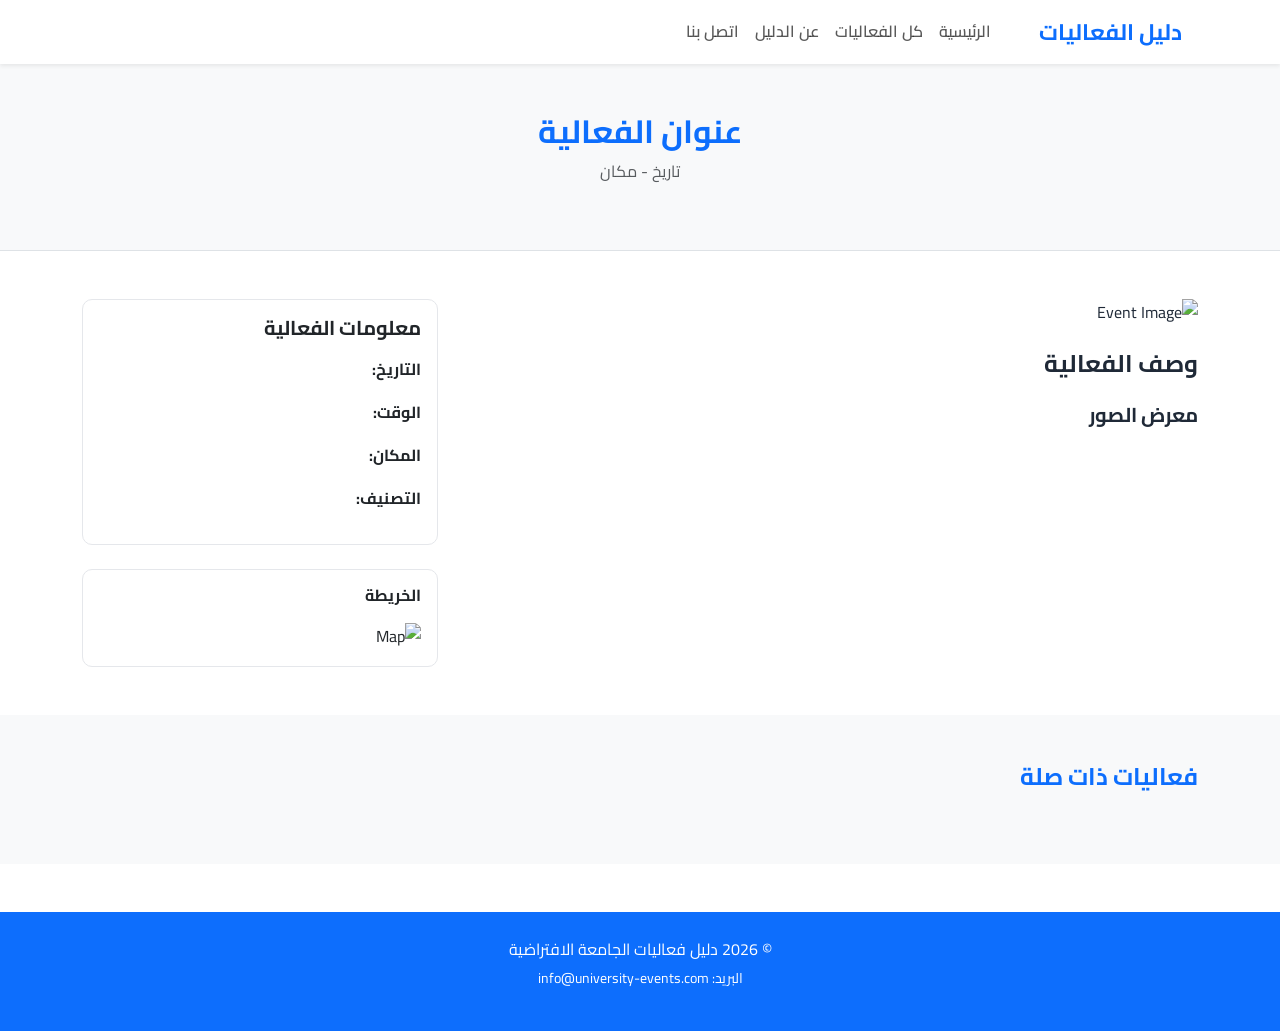
==== event.html @ d27057e1 "first commit" ====
<!DOCTYPE html>
<html lang="ar" dir="rtl">


<head>
    <meta charset="UTF-8">
    <meta name="viewport" content="width=device-width, initial-scale=1.0">
    <title>تفاصيل الفعالية</title>

    <!-- Bootstrap -->
    <link href="https://cdn.jsdelivr.net/npm/bootstrap@5.3.0/dist/css/bootstrap.min.css" rel="stylesheet">

    <!-- Google Font -->
    <link href="https://fonts.googleapis.com/css2?family=Cairo:wght@300;400;600;700&display=swap" rel="stylesheet">

    <!-- CSS -->
    <link rel="stylesheet" href="assets/css/style.css">
</head>

<body>

    <!-- Navbar -->
    <nav class="navbar navbar-expand-lg navbar-light bg-white shadow-sm">
        <div class="container">
            <a class="navbar-brand fw-bold text-primary" href="index.html">دليل الفعاليات</a>

            <button class="navbar-toggler" type="button" data-bs-toggle="collapse" data-bs-target="#navMenu">
                <span class="navbar-toggler-icon"></span>
            </button>

            <div class="collapse navbar-collapse" id="navMenu">
                <ul class="navbar-nav ms-auto">
                    <li class="nav-item"><a class="nav-link" href="index.html">الرئيسية</a></li>
                    <li class="nav-item"><a class="nav-link" href="events.html">كل الفعاليات</a></li>
                    <li class="nav-item"><a class="nav-link" href="about.html">عن الدليل</a></li>
                    <li class="nav-item"><a class="nav-link" href="contact.html">اتصل بنا</a></li>
                </ul>
            </div>
        </div>
    </nav>

    <!-- Header -->
    <header class="py-5 bg-light border-bottom">
        <div class="container text-center">
            <h2 class="fw-bold text-primary" id="eventTitle">عنوان الفعالية</h2>
            <p class="text-muted" id="eventShortInfo">تاريخ - مكان</p>
        </div>
    </header>

    <!-- Event Details -->
    <section class="py-5">
        <div class="container">

            <div class="row">

                <!-- Left column -->
                <div class="col-lg-8">

                    <!-- Main image -->
                    <img id="eventImage" src="" class="img-fluid rounded mb-4" alt="Event Image">

                    <!-- Description -->
                    <h4 class="fw-bold mb-3">وصف الفعالية</h4>
                    <p id="eventDescription" class="text-muted">
                        <!-- يتم تعبئته من main.js -->
                    </p>

                    <!-- Gallery -->
                    <h5 class="fw-bold mt-4 mb-3">معرض الصور</h5>
                    <div class="row g-3" id="eventGallery">
                        <!-- يتم تعبئته من main.js -->
                    </div>

                </div>

                <!-- Right Column -->
                <div class="col-lg-4">

                    <div class="card mb-4">
                        <div class="card-body">

                            <h5 class="fw-bold mb-3">معلومات الفعالية</h5>

                            <p><strong>التاريخ:</strong> <span id="eventDate"></span></p>
                            <p><strong>الوقت:</strong> <span id="eventTime"></span></p>
                            <p><strong>المكان:</strong> <span id="eventLocation"></span></p>
                            <p><strong>التصنيف:</strong> <span id="eventCategory"></span></p>

                        </div>
                    </div>

                    <!-- Static Map -->
                    <div class="card">
                        <div class="card-body">
                            <h6 class="fw-bold mb-3">الخريطة</h6>
                            <img src="" id="eventMap" class="img-fluid rounded" alt="Map">
                        </div>
                    </div>

                </div>

            </div>

        </div>
    </section>

    <!-- Related Events -->
    <section class="py-5 bg-light">
        <div class="container">
            <h4 class="fw-bold mb-4 text-primary">فعاليات ذات صلة</h4>

            <div class="row" id="relatedEvents"></div>
        </div>
    </section>

    <!-- Footer -->
    <footer class="bg-primary text-white py-4 mt-5">
        <div class="container text-center">
            <p class="mb-1">© 2026 دليل فعاليات الجامعة الافتراضية</p>
            <p class="small">البريد: info@university-events.com</p>
        </div>
    </footer>

    <!-- Bootstrap + JS -->
    <script src="https://cdn.jsdelivr.net/npm/bootstrap@5.3.0/dist/js/bootstrap.bundle.min.js"></script>

    <!-- JS -->
    <script src="assets/js/main.js"></script>

</body>

</html>
---- assets/css/style.css ----
/* main style */

body {
    font-family: 'Cairo', sans-serif;
    background: #ffffff;
    color: #1f2937;
    line-height: 1.7;
}

/* hading  */
h1,
h2,
h3,
h4,
h5 {
    font-weight: 700;
}

/* Navbar */

.navbar-brand {
    font-size: 1.4rem;
}

.nav-link {
    font-weight: 600;
}

.nav-link.active {
    color: #2563eb !important;
}

/* top events carousel */

.carousel-inner img {
    height: 420px;
    object-fit: cover;
    border-radius: 10px;
}

.carousel-caption {
    color: rgb(0, 0, 0);
}

/* cards */

.card {
    border: 1px solid #e5e7eb;
    border-radius: 10px;
    transition: 0.3s;
}

.card:hover {
    transform: translateY(-5px);
    box-shadow: 0 4px 15px rgba(0, 0, 0, 0.08);
}

/* img for the team */
.team-img {
    width: 120px;
    height: 120px;
    object-fit: cover;
}

/* Buttons */

.btn-primary {
    background-color: #2563eb;
    border-color: #2563eb;
}

.btn-primary:hover {
    background-color: #1e4fd1;
    border-color: #1e4fd1;
}

/* Forms */

.form-control,
.form-select {
    border-radius: 8px;
}

/*Footer */

footer {
    margin-top: 40px;
}

/* Gallery */

#eventGallery img {
    height: 120px;
    object-fit: cover;
    border-radius: 8px;
}


/* Responsive */


@media (max-width: 768px) {
    .carousel-inner img {
        height: 260px;
    }
}

.text-primary fs-4 {
    color: red;
}

.contact-item:last-child {
    border-bottom: none;
}

.social-icon {
    width: 50px;
    height: 50px;

    align-items: center;
    justify-content: center;
    color: rgb(67, 67, 67);
    font-size: 1.2rem;


}

.social-link {
    text-decoration: none;
    color: inherit;
    transition: all 0.3s cubic-bezier(0.4, 0, 0.2, 1);
}

.line {
    visibility: hidden;
}
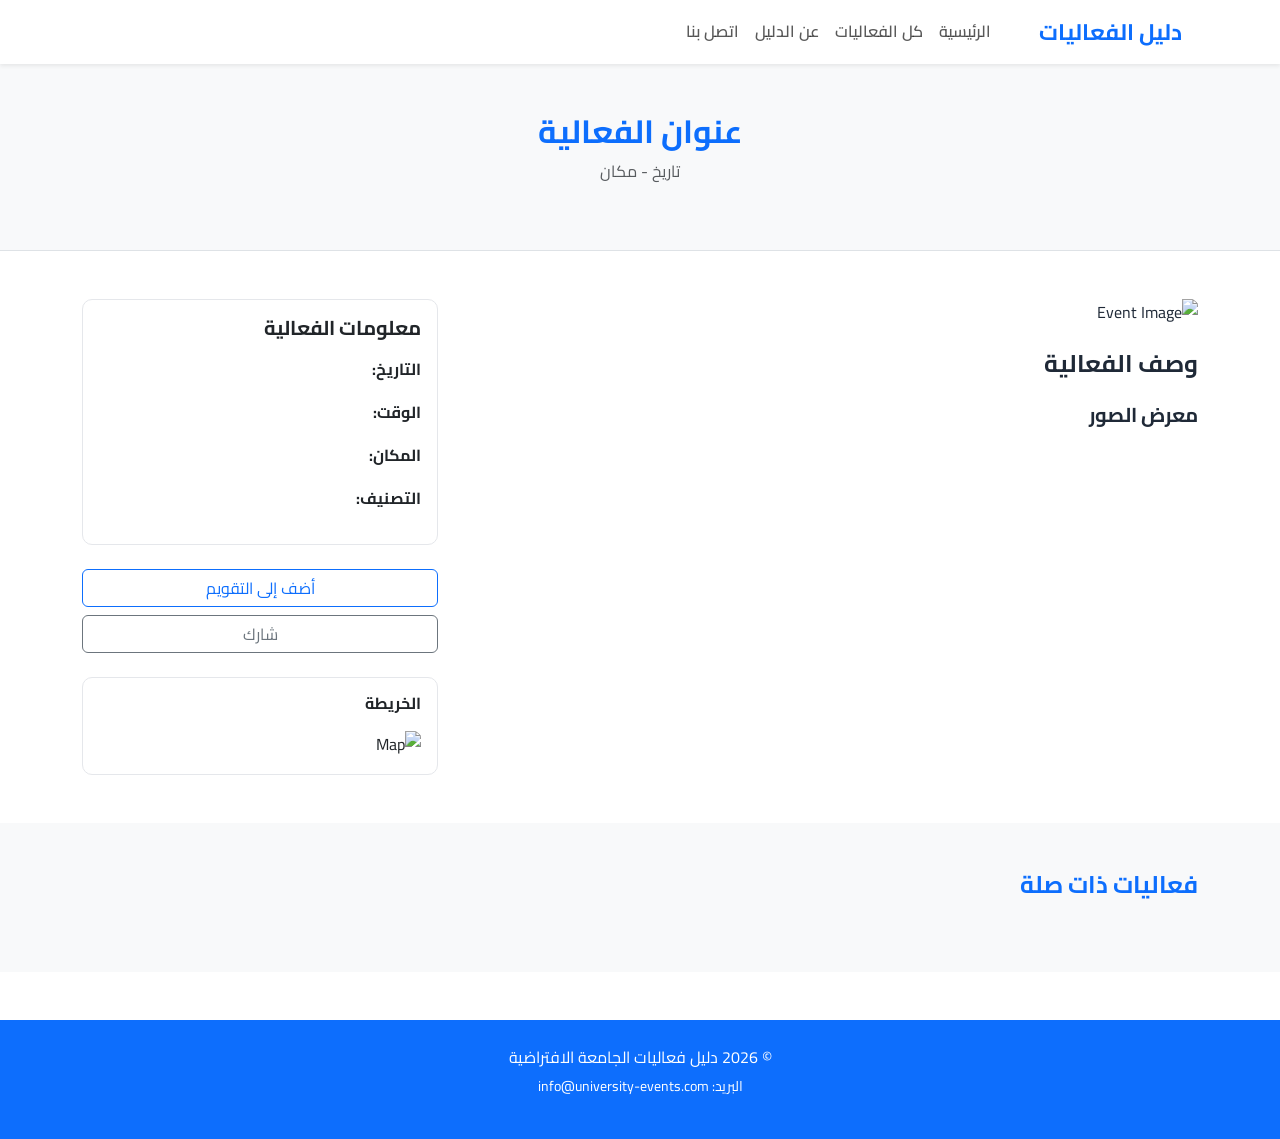
==== commit 09eae374: "update" ====
--- a/event.html
+++ b/event.html
@@ -88,6 +88,16 @@
 
                         </div>
                     </div>
+                    <!-- Buttons -->
+                    <a id="addToCalendarBtn" class="btn btn-outline-primary w-100 mb-2" target="_blank">
+                        أضف إلى التقويم
+                    </a>
+
+
+                    <button id="shareBtn" class="btn btn-outline-secondary w-100 mb-4">
+                        شارك
+                    </button>
+
 
                     <!-- Static Map -->
                     <div class="card">
